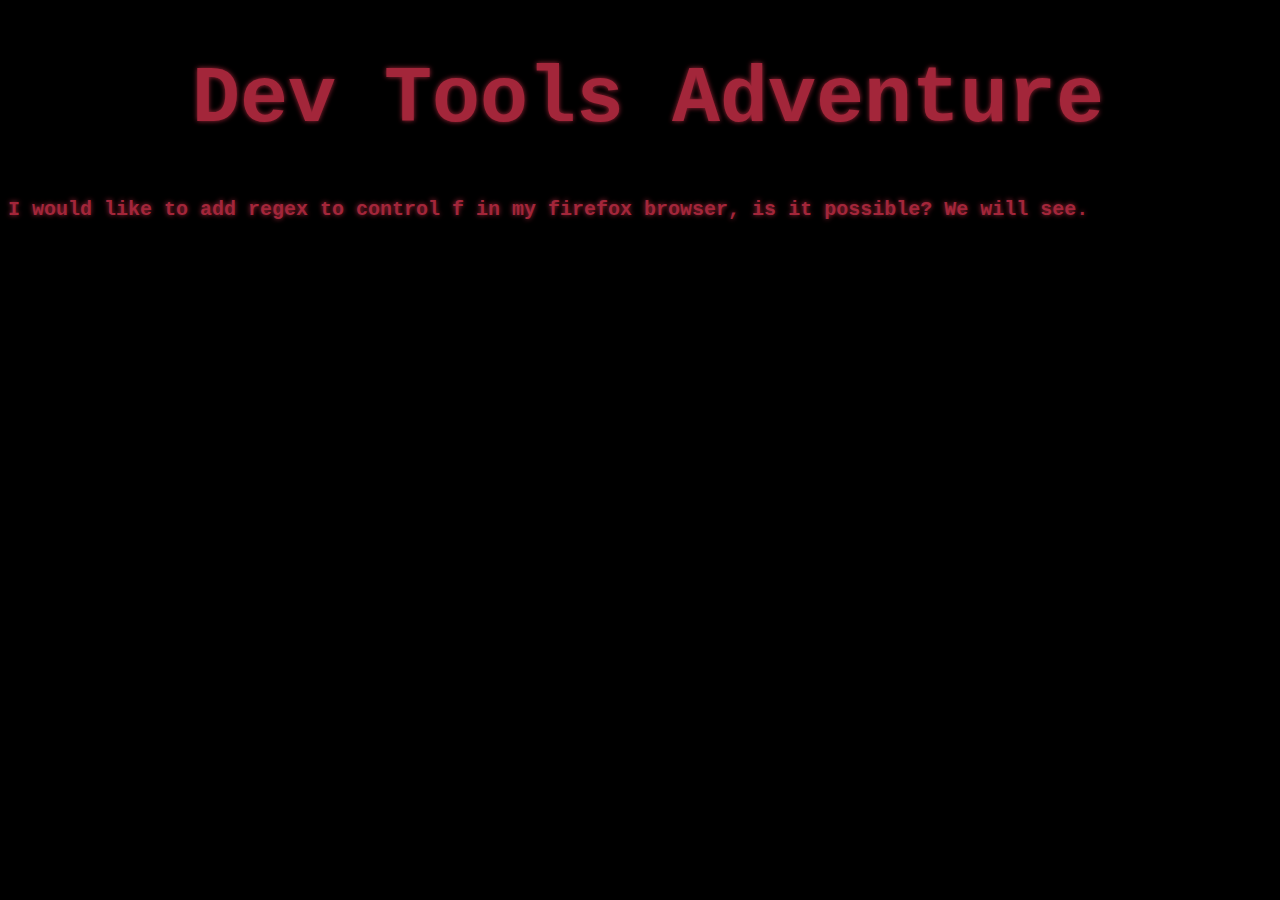
==== regexcontrolf.html @ f397dda7 "Another adventure" ====
<!DOCTYPE html>
<html lang="en">
  <head>
    <meta charset="UTF-8">
    <meta name="viewport" content="width=device-width, initial-scale=1.0">
    <meta http-equiv="X-UA-Compatible" content="ie=edge">
    <title>Gnome explorations</title>
    <link rel="stylesheet" href="style.css">
  </head>
  <body>
	  <h1>Dev Tools Adventure</h1>
	  <p>I would like to add regex to control f in my firefox browser, is it possible? We will see.</p>
	  <p>
  </body>
</html>
---- style.css ----
body {
	background-color: black;
	color: #a3263a;
	  font: 1.3rem Inconsolata, monospace;font-size: 40px;font-weight: bold;
	text-align: left;
	text-shadow: 0 0 5px #a3263a;
	width: 100%;
	opacity: 1;
}
p {
	font-size: 20px;
}

h1 {
	text-align: center;
}
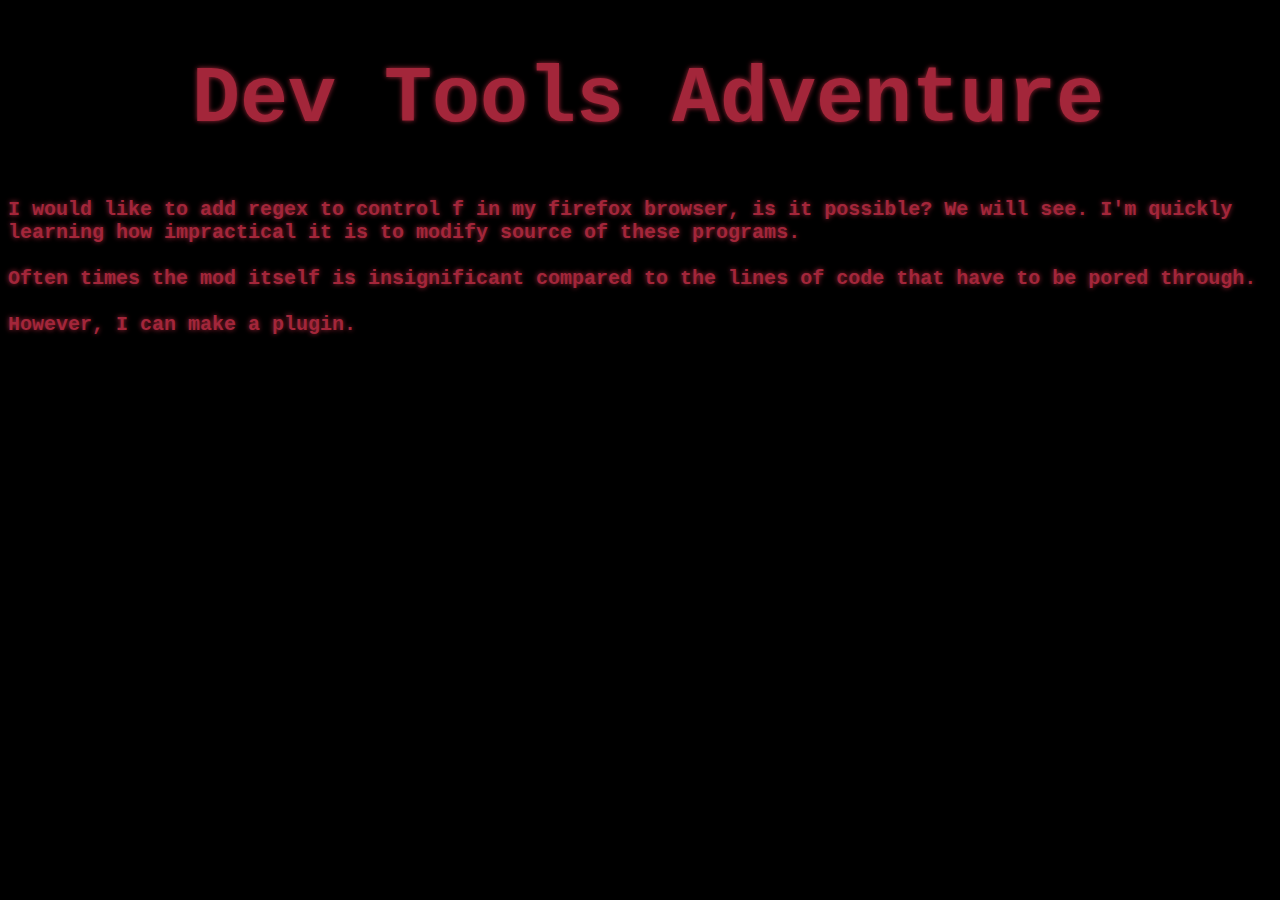
==== commit 9e9f0778: "another day another update" ====
--- a/regexcontrolf.html
+++ b/regexcontrolf.html
@@ -9,7 +9,8 @@
   </head>
   <body>
 	  <h1>Dev Tools Adventure</h1>
-	  <p>I would like to add regex to control f in my firefox browser, is it possible? We will see.</p>
+	  <p>I would like to add regex to control f in my firefox browser, is it possible? We will see. I'm quickly learning how impractical it is to modify source of these programs.<br><br>
+	  Often times the mod itself is insignificant compared to the lines of code that have to be pored through.<br><br>However, I can make a plugin.</p>
 	  <p>
   </body>
 </html>
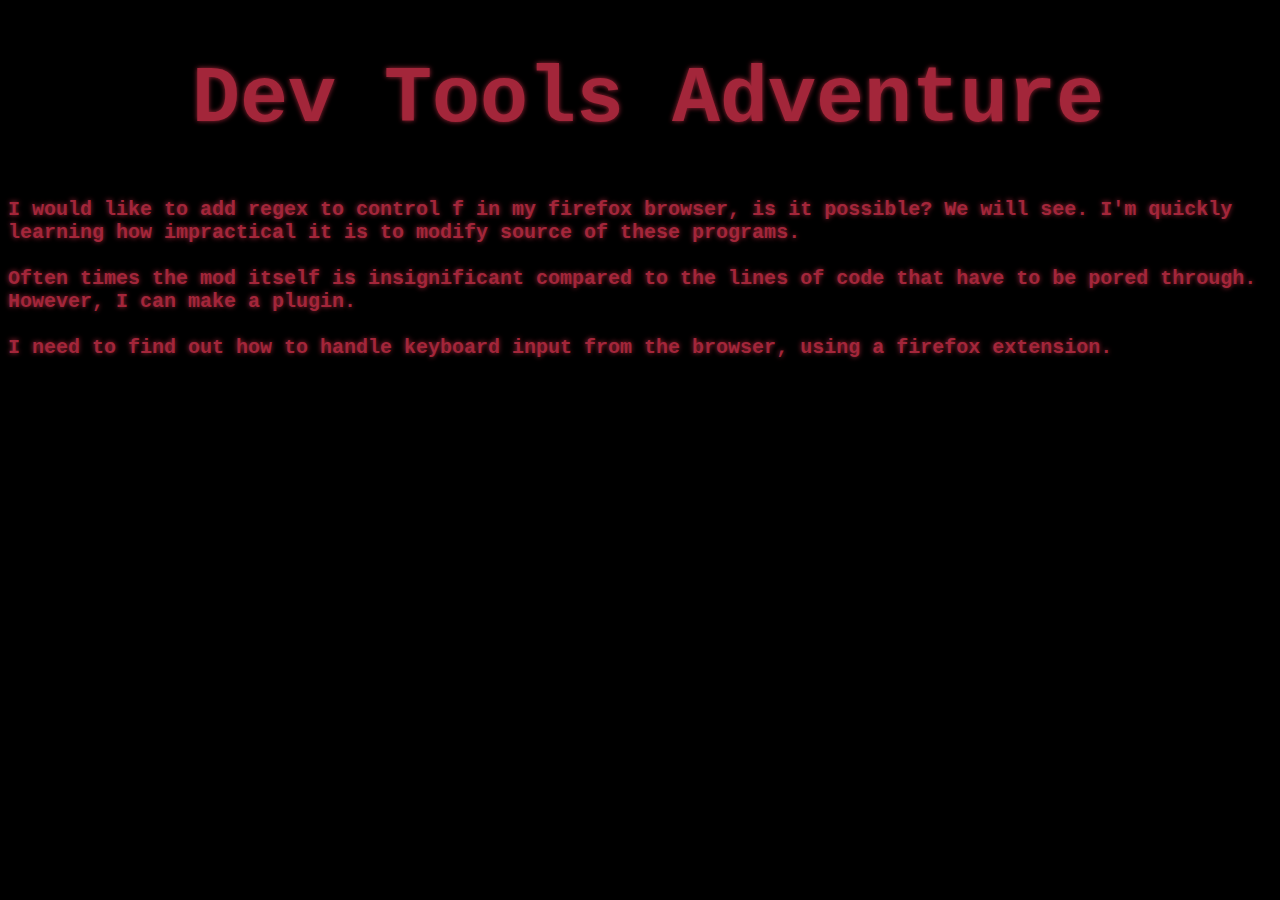
==== commit 47128fd6: "progress update" ====
--- a/regexcontrolf.html
+++ b/regexcontrolf.html
@@ -10,7 +10,8 @@
   <body>
 	  <h1>Dev Tools Adventure</h1>
 	  <p>I would like to add regex to control f in my firefox browser, is it possible? We will see. I'm quickly learning how impractical it is to modify source of these programs.<br><br>
-	  Often times the mod itself is insignificant compared to the lines of code that have to be pored through.<br><br>However, I can make a plugin.</p>
+	  Often times the mod itself is insignificant compared to the lines of code that have to be pored through. However, I can make a plugin.<br><br>
+	  I need to find out how to handle keyboard input from the browser, using a firefox extension.</p>
 	  <p>
   </body>
 </html>
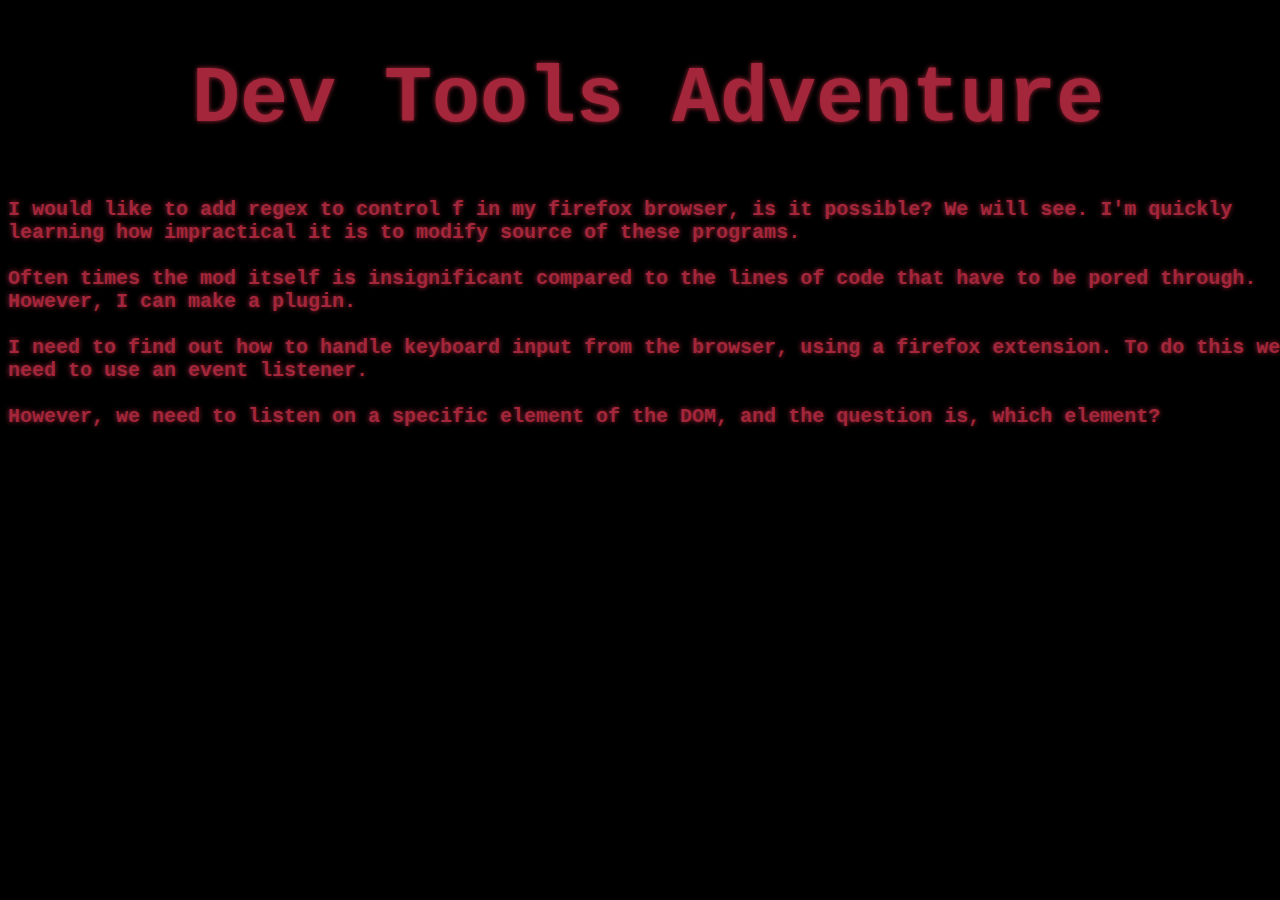
==== commit 298f58e2: "progress update, event listener story" ====
--- a/regexcontrolf.html
+++ b/regexcontrolf.html
@@ -11,7 +11,7 @@
 	  <h1>Dev Tools Adventure</h1>
 	  <p>I would like to add regex to control f in my firefox browser, is it possible? We will see. I'm quickly learning how impractical it is to modify source of these programs.<br><br>
 	  Often times the mod itself is insignificant compared to the lines of code that have to be pored through. However, I can make a plugin.<br><br>
-	  I need to find out how to handle keyboard input from the browser, using a firefox extension.</p>
+	  I need to find out how to handle keyboard input from the browser, using a firefox extension. To do this we need to use an event listener.<br><br>However, we need to listen on a specific element of the DOM, and the question is, which element?</p>
 	  <p>
   </body>
 </html>
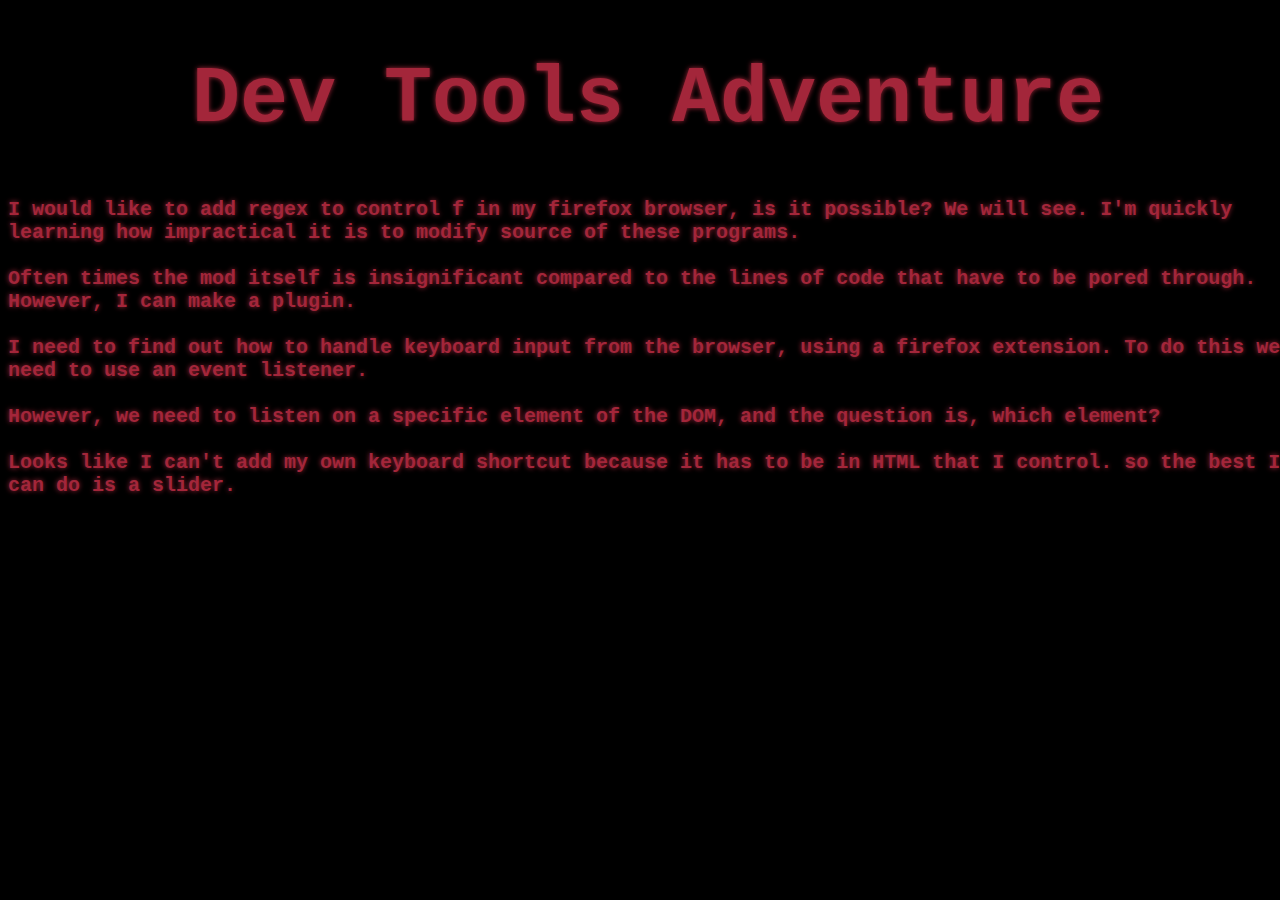
==== commit 2395f4ef: "Another letdown" ====
--- a/regexcontrolf.html
+++ b/regexcontrolf.html
@@ -11,7 +11,7 @@
 	  <h1>Dev Tools Adventure</h1>
 	  <p>I would like to add regex to control f in my firefox browser, is it possible? We will see. I'm quickly learning how impractical it is to modify source of these programs.<br><br>
 	  Often times the mod itself is insignificant compared to the lines of code that have to be pored through. However, I can make a plugin.<br><br>
-	  I need to find out how to handle keyboard input from the browser, using a firefox extension. To do this we need to use an event listener.<br><br>However, we need to listen on a specific element of the DOM, and the question is, which element?</p>
+	  I need to find out how to handle keyboard input from the browser, using a firefox extension. To do this we need to use an event listener.<br><br>However, we need to listen on a specific element of the DOM, and the question is, which element?<br><br>Looks like I can't add my own keyboard shortcut because it has to be in HTML that I control. so the best I can do is a slider.</p>
 	  <p>
   </body>
 </html>
